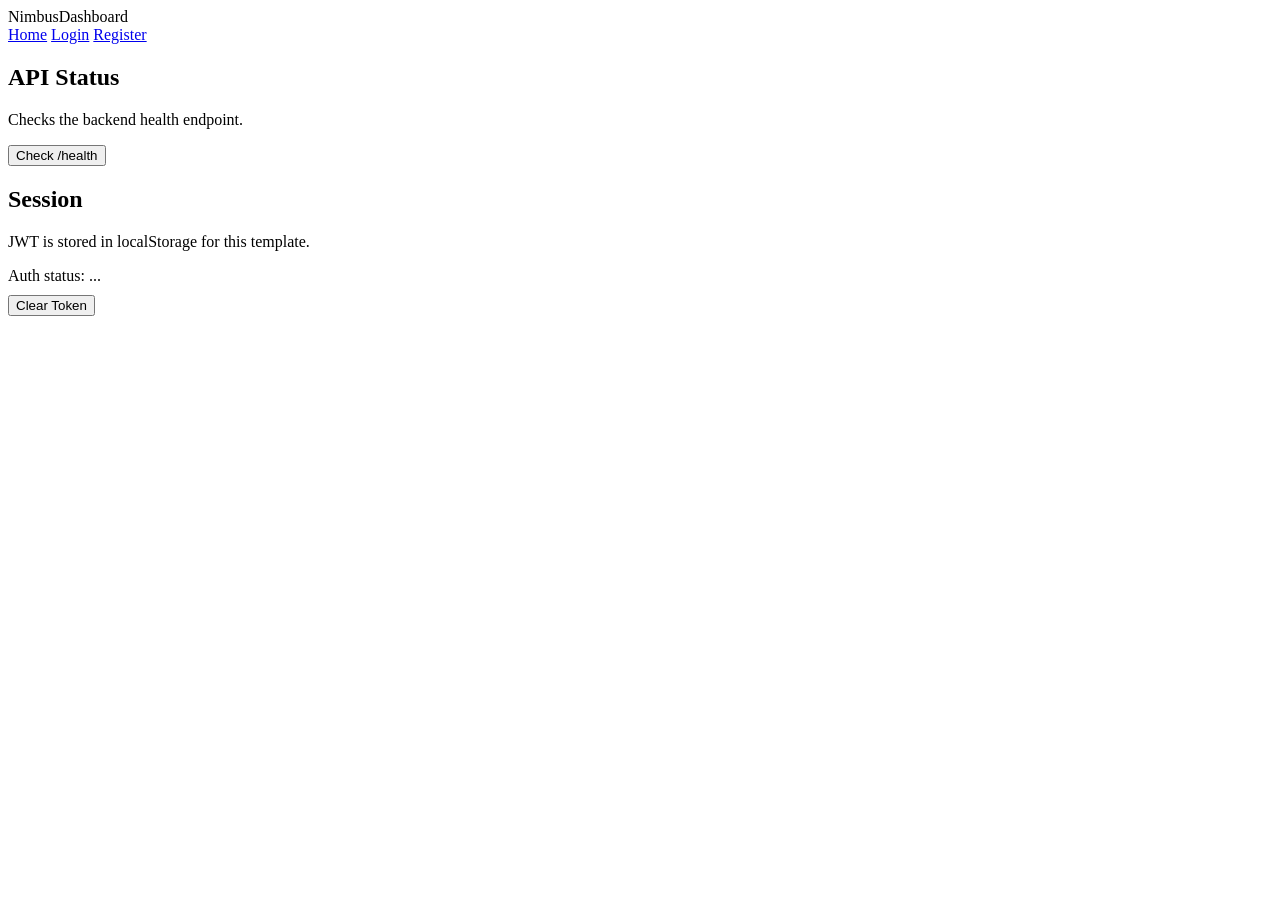
==== Frontend/public/dashboard.html @ ddc470ca "refactor" ====
<!doctype html>
<html lang="en">
<head>
  <meta charset="utf-8" />
  <meta name="viewport" content="width=device-width,initial-scale=1" />
  <title>Dashboard - Nimbus</title>
  <link rel="stylesheet" href="/assets/styles.css" />
</head>
<body>
  <div class="nav">
    <div class="nav-inner">
      <div class="brand"><span class="mono">Nimbus</span><span class="badge">Dashboard</span></div>
      <div class="links">
        <a class="btn" href="/">Home</a>
        <a class="btn" href="/login.html">Login</a>
        <a class="btn" href="/register.html">Register</a>
        <button id="logoutBtn" class="btn btn-danger" hidden>Logout</button>
      </div>
    </div>
  </div>

  <div class="container">
    <div class="grid">
      <div class="card">
        <h2>API Status</h2>
        <p>Checks the backend health endpoint.</p>
        <div class="row" style="margin-top:10px;">
          <button id="checkBtn" class="btn btn-primary">Check /health</button>
        </div>
        <div id="toast" class="toast mono" hidden></div>
      </div>

      <div class="card">
        <h2>Session</h2>
        <p class="small">JWT is stored in localStorage for this template.</p>
        <div class="toast">Auth status: <span id="authState" class="mono">...</span></div>
        <div class="row" style="margin-top:10px;">
          <button id="clearBtn" class="btn btn-danger">Clear Token</button>
        </div>
      </div>
    </div>
  </div>

  <script src="/assets/config.js"></script>
  <script src="/assets/app.js"></script>
  <script>
    document.querySelector("#logoutBtn").addEventListener("click", () => {
      clearToken();
      updateAuthUI();
      alert("Logged out.");
    });

    document.querySelector("#clearBtn").addEventListener("click", () => {
      clearToken();
      updateAuthUI();
      alert("Token cleared.");
    });

    document.querySelector("#checkBtn").addEventListener("click", async () => {
      const toast = document.querySelector("#toast");
      try {
        const res = await apiFetch("/health", { method: "GET" });
        setToast(toast, JSON.stringify(res, null, 2), true);
      } catch (err) {
        setToast(toast, `Health check failed: ${err.message}`, false);
      }
    });
  </script>
</body>
</html>
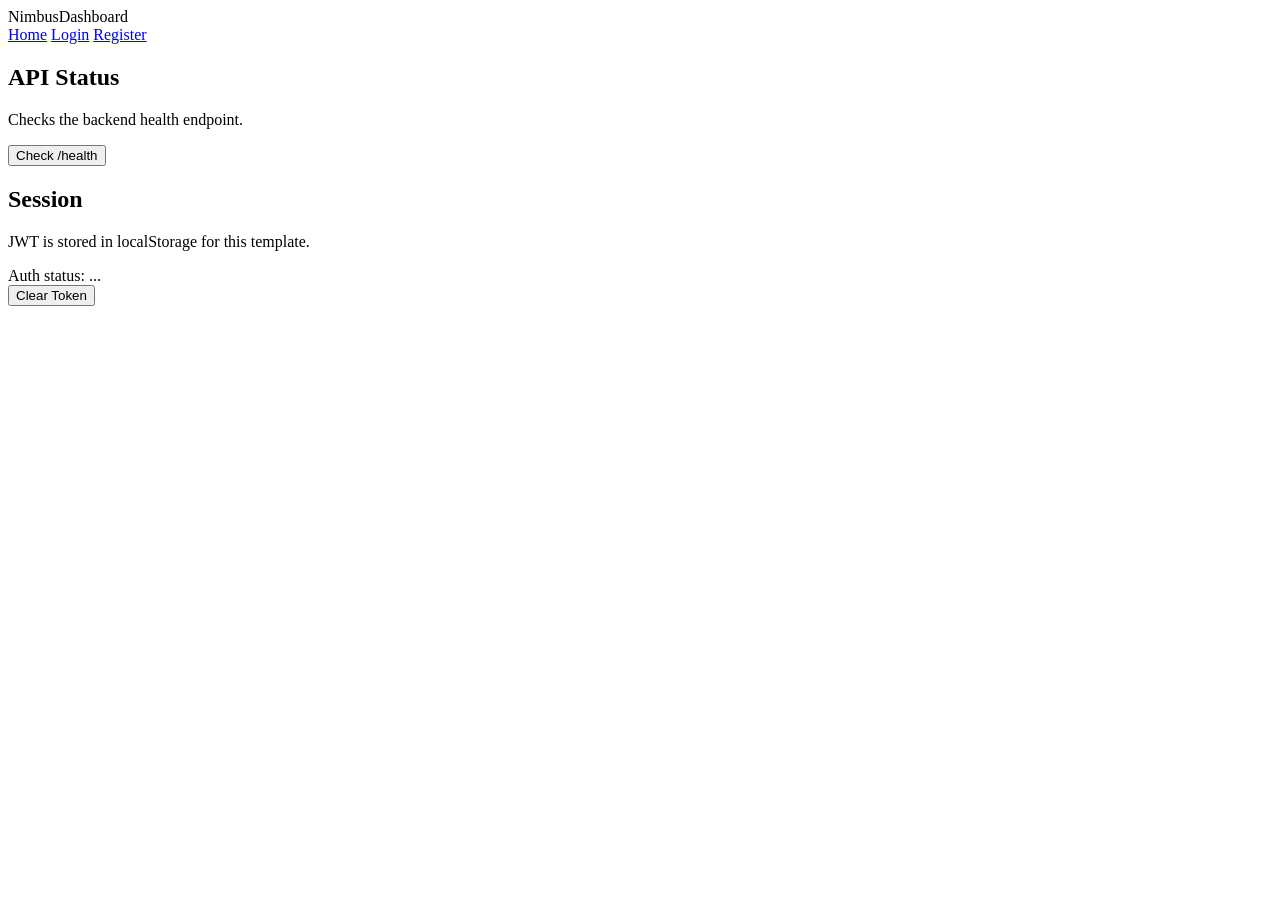
==== commit f3b6f1f5: "main conf" ====
--- a/Frontend/public/dashboard.html
+++ b/Frontend/public/dashboard.html
@@ -24,7 +24,7 @@
       <div class="card">
         <h2>API Status</h2>
         <p>Checks the backend health endpoint.</p>
-        <div class="row" style="margin-top:10px;">
+        <div class="row mt-10">
           <button id="checkBtn" class="btn btn-primary">Check /health</button>
         </div>
         <div id="toast" class="toast mono" hidden></div>
@@ -34,7 +34,7 @@
         <h2>Session</h2>
         <p class="small">JWT is stored in localStorage for this template.</p>
         <div class="toast">Auth status: <span id="authState" class="mono">...</span></div>
-        <div class="row" style="margin-top:10px;">
+        <div class="row mt-10">
           <button id="clearBtn" class="btn btn-danger">Clear Token</button>
         </div>
       </div>
@@ -43,28 +43,6 @@
 
   <script src="/assets/config.js"></script>
   <script src="/assets/app.js"></script>
-  <script>
-    document.querySelector("#logoutBtn").addEventListener("click", () => {
-      clearToken();
-      updateAuthUI();
-      alert("Logged out.");
-    });
-
-    document.querySelector("#clearBtn").addEventListener("click", () => {
-      clearToken();
-      updateAuthUI();
-      alert("Token cleared.");
-    });
-
-    document.querySelector("#checkBtn").addEventListener("click", async () => {
-      const toast = document.querySelector("#toast");
-      try {
-        const res = await apiFetch("/health", { method: "GET" });
-        setToast(toast, JSON.stringify(res, null, 2), true);
-      } catch (err) {
-        setToast(toast, `Health check failed: ${err.message}`, false);
-      }
-    });
-  </script>
+  <script src="/assets/dashboard.js"></script>
 </body>
 </html>
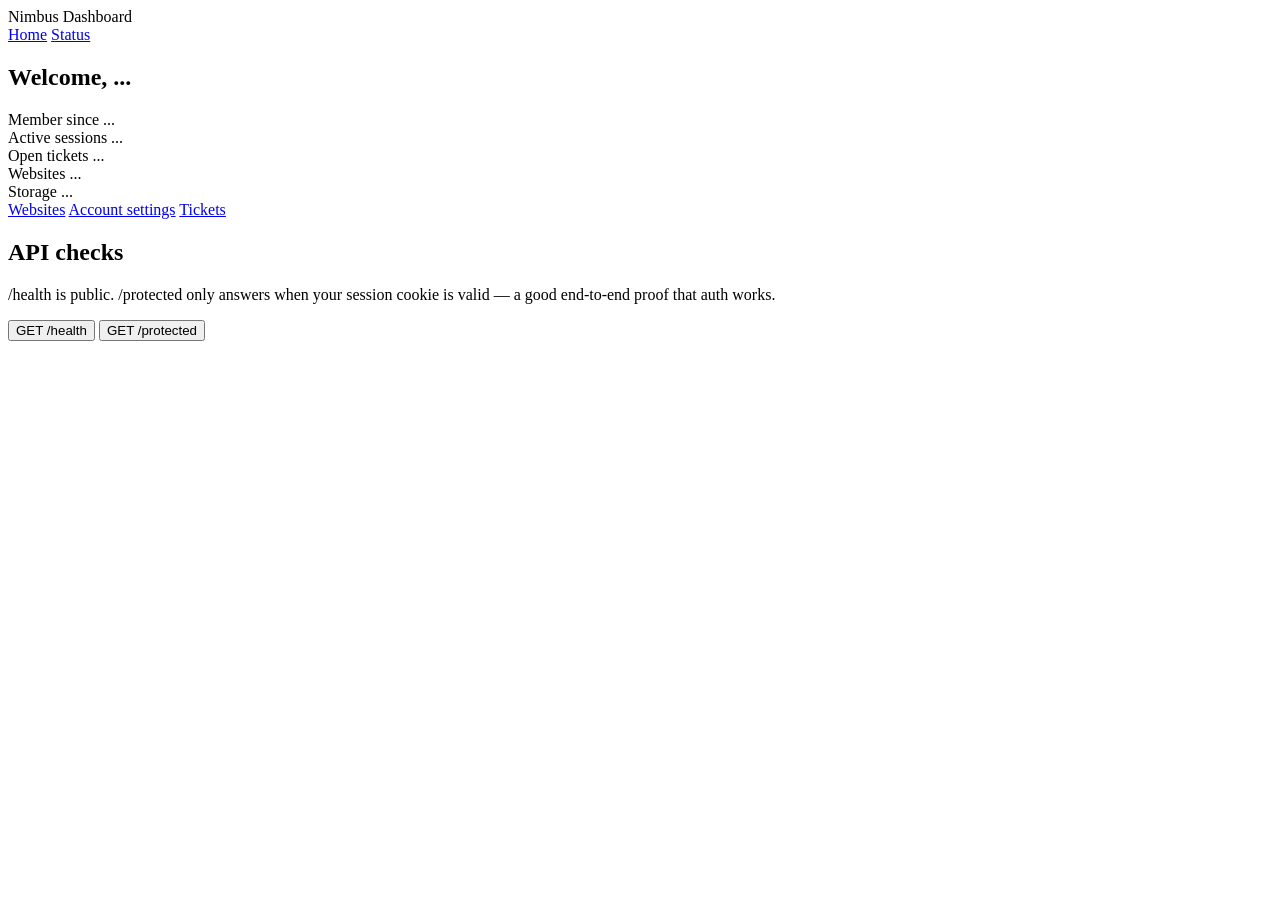
==== commit 8c58d1f3: "good to go for now" ====
--- a/Frontend/public/dashboard.html
+++ b/Frontend/public/dashboard.html
@@ -6,15 +6,23 @@
   <title>Dashboard - Nimbus</title>
   <link rel="stylesheet" href="/assets/styles.css" />
 </head>
-<body>
+<body data-requires-auth="1">
   <div class="nav">
     <div class="nav-inner">
-      <div class="brand"><span class="mono">Nimbus</span><span class="badge">Dashboard</span></div>
+      <div class="brand">
+        <span class="mono">Nimbus</span>
+        <span class="badge">Dashboard</span>
+      </div>
       <div class="links">
         <a class="btn" href="/">Home</a>
-        <a class="btn" href="/login.html">Login</a>
-        <a class="btn" href="/register.html">Register</a>
-        <button id="logoutBtn" class="btn btn-danger" hidden>Logout</button>
+        <a class="btn" href="/status.html">Status</a>
+        <a class="btn" href="/dashboard.html" data-auth="in" hidden>Dashboard</a>
+        <a class="btn" href="/sites.html" data-auth="in" hidden>Websites</a>
+        <a class="btn" href="/tickets.html" data-auth="in" hidden>Tickets</a>
+        <a class="btn" href="/account.html" data-auth="in" hidden>Account</a>
+        <a class="btn" href="/login.html" data-auth="out" hidden>Login</a>
+        <a class="btn" href="/register.html" data-auth="out" hidden>Register</a>
+        <button id="logoutBtn" class="btn btn-danger" data-auth="in" hidden>Logout</button>
       </div>
     </div>
   </div>
@@ -22,21 +30,31 @@
   <div class="container">
     <div class="grid">
       <div class="card">
-        <h2>API Status</h2>
-        <p>Checks the backend health endpoint.</p>
-        <div class="row mt-10">
-          <button id="checkBtn" class="btn btn-primary">Check /health</button>
+        <h2>Welcome, <span id="who" class="mono">...</span></h2>
+        <div class="toast">Member since <span id="memberSince" class="mono">...</span></div>
+        <div class="toast">Active sessions <span id="sessionCount" class="mono">...</span></div>
+        <div class="toast">Open tickets <span id="openTickets" class="mono">...</span></div>
+        <div class="toast">Websites <span id="siteCount" class="mono">...</span></div>
+        <div class="toast">Storage <span id="storage" class="mono">...</span></div>
+        <div class="row mt-12">
+          <a class="btn" href="/sites.html">Websites</a>
+          <a class="btn" href="/account.html">Account settings</a>
+          <a class="btn" href="/tickets.html">Tickets</a>
         </div>
-        <div id="toast" class="toast mono" hidden></div>
       </div>
 
       <div class="card">
-        <h2>Session</h2>
-        <p class="small">JWT is stored in localStorage for this template.</p>
-        <div class="toast">Auth status: <span id="authState" class="mono">...</span></div>
+        <h2>API checks</h2>
+        <p class="small">
+          <span class="mono">/health</span> is public.
+          <span class="mono">/protected</span> only answers when your session cookie
+          is valid — a good end-to-end proof that auth works.
+        </p>
         <div class="row mt-10">
-          <button id="clearBtn" class="btn btn-danger">Clear Token</button>
+          <button id="checkBtn" class="btn btn-primary">GET /health</button>
+          <button id="protectedBtn" class="btn">GET /protected</button>
         </div>
+        <div id="toast" class="toast mono" hidden></div>
       </div>
     </div>
   </div>
